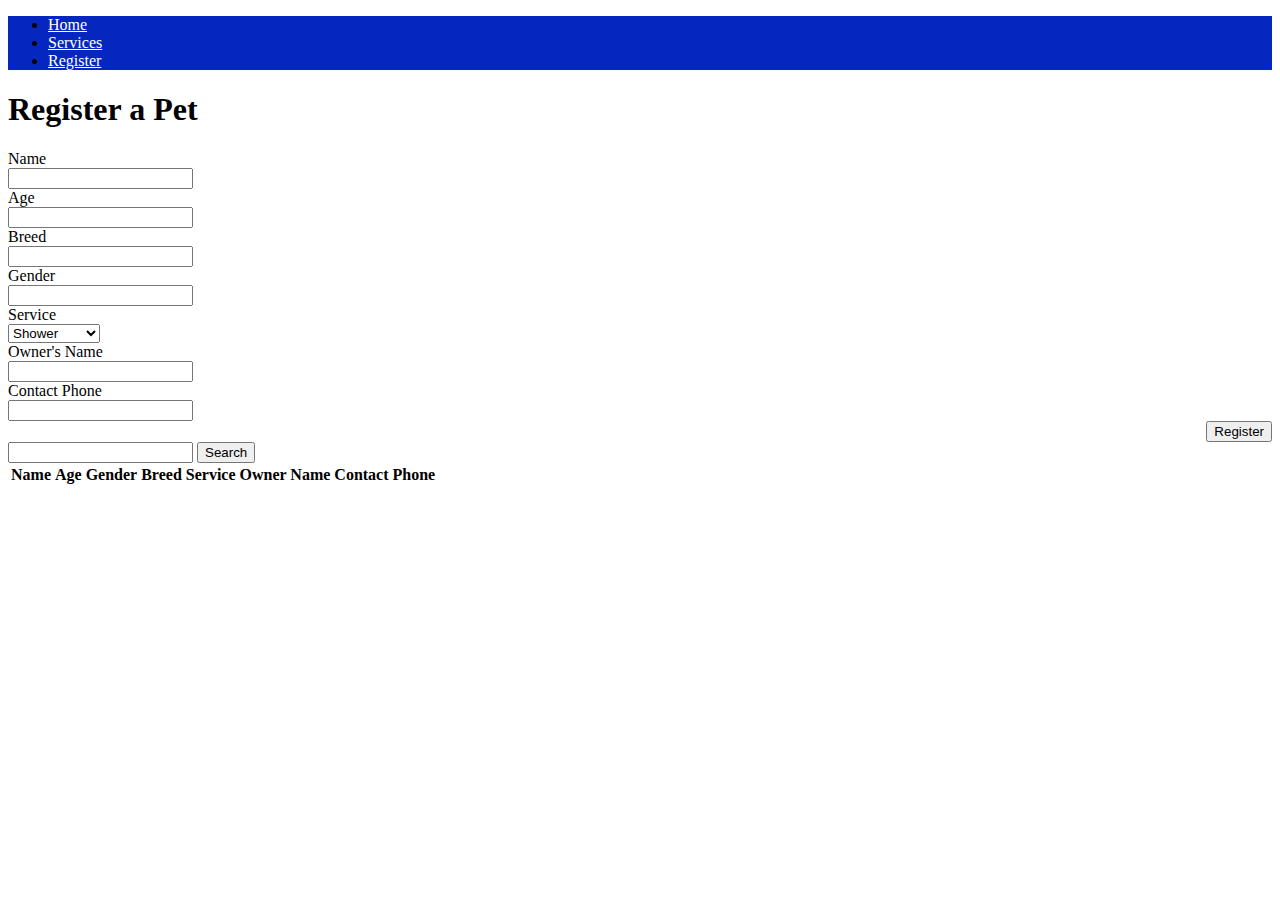
==== register.html @ dbb699e1 "updated, new pages and bootstrap added" ====
<!DOCTYPE html>
<html lang="en">
<head>
    <meta charset="UTF-8">
    <meta name="viewport" content="width=device-width, initial-scale=1.0">
    <link rel="stylesheet" href="https://stackpath.bootstrapcdn.com/bootstrap/4.5.0/css/bootstrap.min.css" integrity="sha384-9aIt2nRpC12Uk9gS9baDl411NQApFmC26EwAOH8WgZl5MYYxFfc+NcPb1dKGj7Sk" crossorigin="anonymous">
    <link rel="stylesheet" href="css/index.css">
    <title>The Fashion Pet</title>
</head>
<body>
    <ul class="nav justify-content-end">
        <li class="nav-item">
          <a class="nav-link active" href="index.html">Home</a>
        </li>
        <li class="nav-item">
          <a class="nav-link" href="services.html">Services</a>
        </li>
        <li class="nav-item">
          <a class="nav-link" href="register.html">Register</a>
        </li>
    </ul>

    <div class="container">
        <h1 class="display-3 text-center">Register a Pet</h1>

        <main>
            <form action="">
                <div class="form-group row">
                    <label class="col-sm col-form-label" for="name">Name</label>
                    <div class="col-sm-10">
                        <input class="form-control" id="petName" type="text">
                    </div>
                </div>

                <div class="form-group row">
                    <label class="col-sm col-form-label" for="age">Age</label>
                    <div class="col-sm-10">
                        <input class="form-control" id="petAge" type="number">
                    </div>
                </div>

                <div class="form-group row">
                    <label class="col-sm col-form-label" for="breed">Breed</label>
                    <div class="col-sm-10">
                        <input class="form-control" id="petBreed" type="text">
                    </div>
                </div>

                <div class="form-group row">
                    <label class="col-sm col-form-label" for="gender">Gender</label> 
                    <div class="col-sm-10">
                        <input class="form-control" id="petGender" type="text">
                    </div>
                </div>

                <div class="form-group row">
                    <label class="col-sm col-form-label" for="service">Service</label>
                    <div class="col-sm-10">
                        <select class="form-control" name="service" id="petService">
                            <option value="Shower">Shower</option>
                            <option value="Nails cut">Nails cut</option>
                            <option value="Full Service">Full Service</option>
                        </select>
                    </div>
                </div>

                <div class="form-group row">
                    <label class="col-sm col-form-label" for="ownerName">Owner's Name</label>
                    <div class="col-sm-10">
                        <input class="form-control" id="ownerName" type="text">
                    </div>
                </div>

                <div class="form-group row">
                    <label class="col-sm col-form-label" for="ContactPhone">Contact Phone</label>
                    <div class="col-sm-10">
                        <input class="form-control" id="contactPhone" type="text">
                    </div>
                </div>
            </form>
            <div class="btn">
                <input class="btn btn-dark" type="button" value="Register" onclick="register();">
            </div>
        </main>

        <div class="search">
            <input type="search" name="search" id="petSearch">
            <button onclick="searchPet();">Search</button>
        </div>

    </div class="pets">
        <table class="table">
            <tr>
                <thead>
                    <th>Name</th>
                    <th>Age</th>
                    <th>Gender</th>
                    <th>Breed</th>
                    <th>Service</th>
                    <th>Owner Name</th>
                    <th>Contact Phone</th>
                </thead>
            </tr>
            <tbody id="rowPet" >

            </tbody>
    
        </table>
        
    <div id="footer-info">

    </div>
    
    <script src="/js/index.js"></script>
</body>
</html>
---- css/index.css ----
/* #nav-banner {
  display: inline-block;
  width: 100vw;
  height: 5vh;
  flex-grow: inherit;
  font-weight: 1000;
  font-size: large;
}

#square-logo {
  width: auto;
  height: 20%;
}

.movable {
  width: 100vw;
  height: auto;
  background-color: #000;
  padding: 12px 15px;
}
.darkJamLogo {
  width: 20vw;
  position: absolute;
  top: 1vh;
  padding: 1rem, 1rem;
}

#backgroundImg {
  position: absolute;
}
p {
  color: blue;
  font-family: "Open Sans", sans-serif;
}

body {
  background: rgba(0, 0, 0, 0.9);
  color: rgb(22, 15, 29);
} */

.nav {
  background-color: rgb(5, 39, 192) !important;
}

ul li a {
  color: white;
}

.pets {
  width: 80%;
  margin-right: auto;
  margin-left: auto;
  margin-top: 50px;
}

.btn {
  display: flex;
  justify-content: flex-end;
}

.found {
  background-color: black;
  color: white;
}
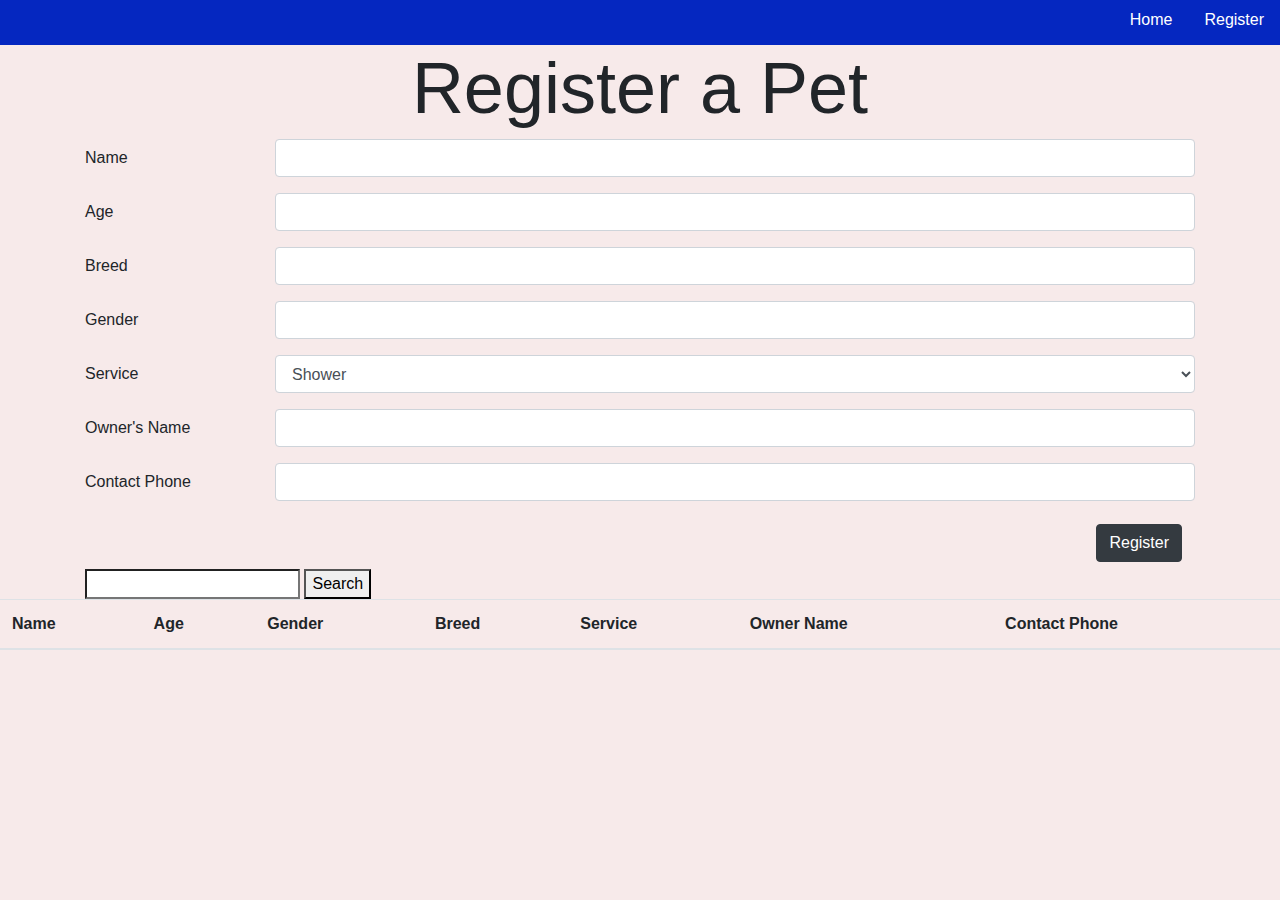
==== commit 6452d09b: "multiple" ====
--- a/register.html
+++ b/register.html
@@ -2,18 +2,16 @@
 <html lang="en">
 <head>
     <meta charset="UTF-8">
-    <meta name="viewport" content="width=device-width, initial-scale=1.0">
-    <link rel="stylesheet" href="https://stackpath.bootstrapcdn.com/bootstrap/4.5.0/css/bootstrap.min.css" integrity="sha384-9aIt2nRpC12Uk9gS9baDl411NQApFmC26EwAOH8WgZl5MYYxFfc+NcPb1dKGj7Sk" crossorigin="anonymous">
+    <meta name="viewport" content="width=device-width, initial-scale=1, shrink-to-fit=no">
+    <link href="https://fonts.googleapis.com/css2?family=Nanum+Brush+Script&family=Source+Sans+Pro:wght@600;700&display=swap" rel="stylesheet">  
+    <link rel="stylesheet" href="https://stackpath.bootstrapcdn.com/bootstrap/4.5.2/css/bootstrap.min.css" integrity="sha384-JcKb8q3iqJ61gNV9KGb8thSsNjpSL0n8PARn9HuZOnIxN0hoP+VmmDGMN5t9UJ0Z" crossorigin="anonymous">    
     <link rel="stylesheet" href="css/index.css">
-    <title>The Fashion Pet</title>
+    <title>Register Pet</title>
 </head>
-<body>
+<body class="body-background">
     <ul class="nav justify-content-end">
         <li class="nav-item">
           <a class="nav-link active" href="index.html">Home</a>
-        </li>
-        <li class="nav-item">
-          <a class="nav-link" href="services.html">Services</a>
         </li>
         <li class="nav-item">
           <a class="nav-link" href="register.html">Register</a>
@@ -79,7 +77,7 @@
                 </div>
             </form>
             <div class="btn">
-                <input class="btn btn-dark" type="button" value="Register" onclick="register();">
+                <input class="btn btn-dark" type="button" value="Register">
             </div>
         </main>
 
@@ -87,6 +85,7 @@
             <input type="search" name="search" id="petSearch">
             <button onclick="searchPet();">Search</button>
         </div>
+     
 
     </div class="pets">
         <table class="table">
@@ -106,11 +105,13 @@
             </tbody>
     
         </table>
-        
+      </div>   
     <div id="footer-info">
 
     </div>
     
-    <script src="/js/index.js"></script>
+    <script src="https://code.jquery.com/jquery-3.5.1.slim.min.js" integrity="sha384-DfXdz2htPH0lsSSs5nCTpuj/zy4C+OGpamoFVy38MVBnE+IbbVYUew+OrCXaRkfj" crossorigin="anonymous"></script>
+<script src="https://cdn.jsdelivr.net/npm/popper.js@1.16.1/dist/umd/popper.min.js" integrity="sha384-9/reFTGAW83EW2RDu2S0VKaIzap3H66lZH81PoYlFhbGU+6BZp6G7niu735Sk7lN" crossorigin="anonymous"></script>
+<script src="https://stackpath.bootstrapcdn.com/bootstrap/4.5.2/js/bootstrap.min.js" integrity="sha384-B4gt1jrGC7Jh4AgTPSdUtOBvfO8shuf57BaghqFfPlYxofvL8/KUEfYiJOMMV+rV" crossorigin="anonymous"></script>
 </body>
 </html>--- a/css/index.css
+++ b/css/index.css
@@ -40,6 +40,25 @@
 
 .nav {
   background-color: rgb(5, 39, 192) !important;
+  height: 5vh;
+}
+
+.fonts1 {
+  font-size: 3rem;
+  font-family: "Nanum Brush Script", cursive;
+  font-family: "Source Sans Pro", sans-serif;
+}
+.body-background {
+  background-color: #f7eaea;
+}
+
+.main-container {
+  justify-content: center;
+  justify-self: auto;
+}
+
+.desc-container {
+  flex: auto;
 }
 
 ul li a {
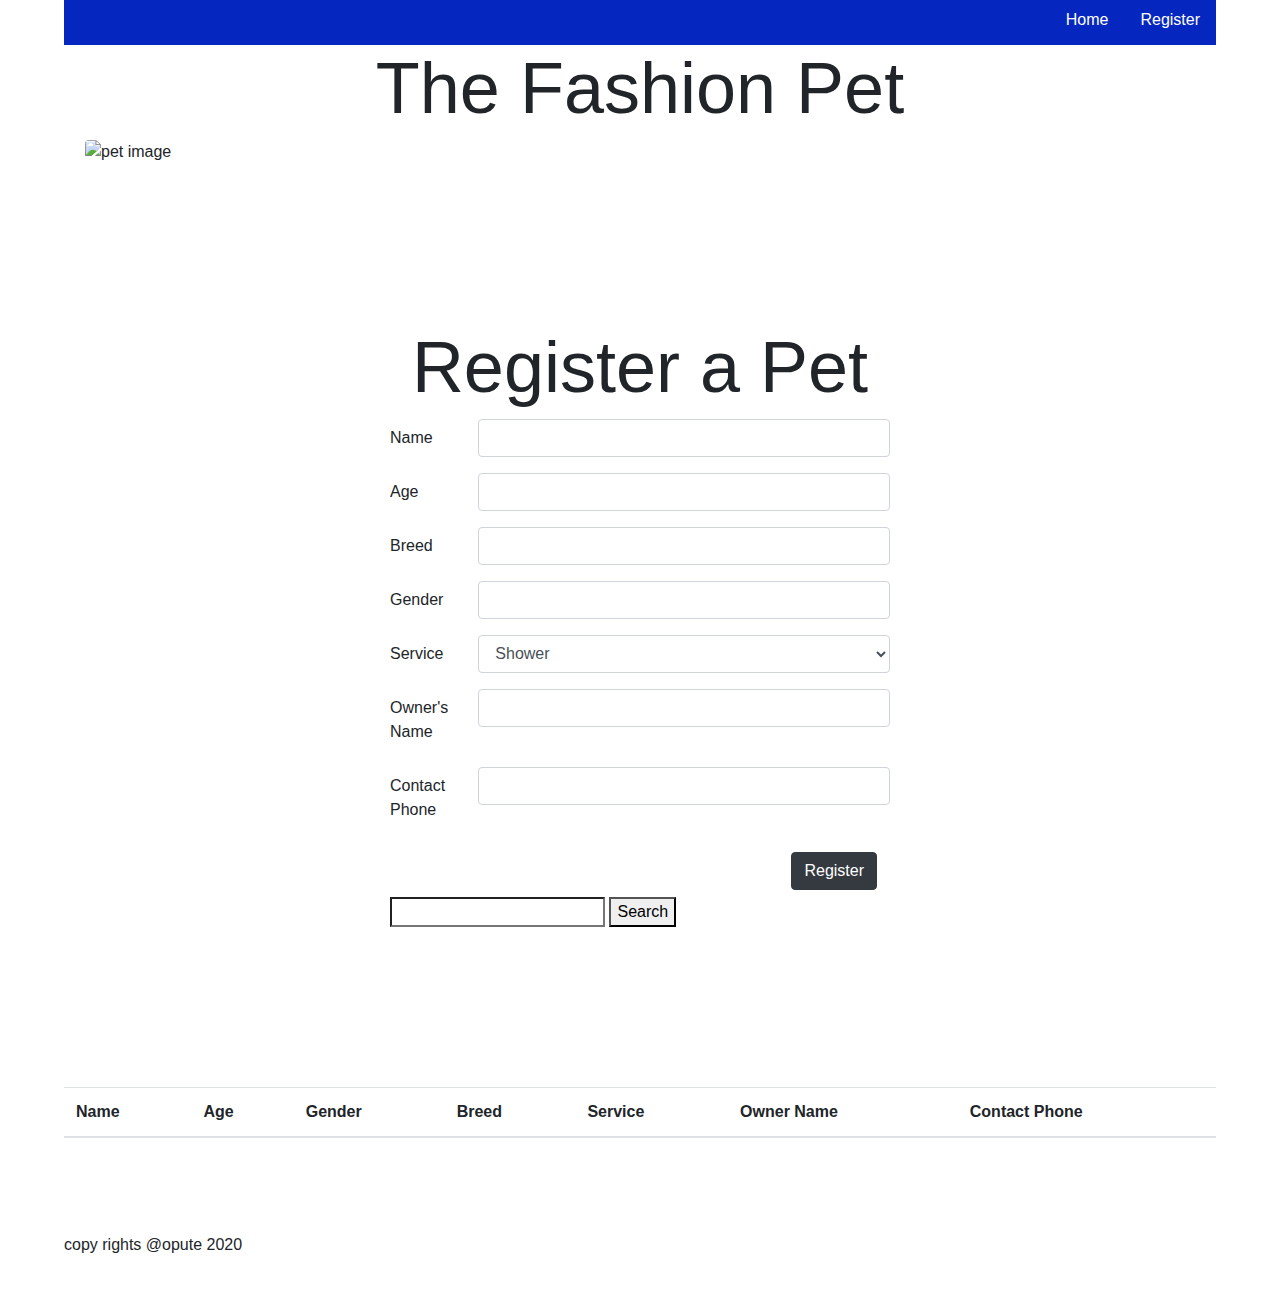
==== commit 2097d8e4: "pages updated" ====
--- a/register.html
+++ b/register.html
@@ -8,17 +8,28 @@
     <link rel="stylesheet" href="css/index.css">
     <title>Register Pet</title>
 </head>
-<body class="body-background">
-    <ul class="nav justify-content-end">
+<body class="body-background main-container">
+    <ul class="nav justify-content-end site-header">
         <li class="nav-item">
           <a class="nav-link active" href="index.html">Home</a>
         </li>
         <li class="nav-item">
           <a class="nav-link" href="register.html">Register</a>
         </li>
-    </ul>
-
-    <div class="container">
+      </ul>
+  
+      <div class="container">
+        <!-- Content here -->
+        <h1 class="display-3 text-center">The Fashion Pet</h1>
+  
+        <img
+          class="img-fluid rounded"
+          src="https://blogs-images.forbes.com/ceciliarodriguez/files/2018/01/moncler-dog-jackets-mondog-.jpg"
+          alt="pet image"
+        />
+      </div>
+      
+    <div class="container desc-container">
         <h1 class="display-3 text-center">Register a Pet</h1>
 
         <main>
@@ -114,4 +125,6 @@
 <script src="https://cdn.jsdelivr.net/npm/popper.js@1.16.1/dist/umd/popper.min.js" integrity="sha384-9/reFTGAW83EW2RDu2S0VKaIzap3H66lZH81PoYlFhbGU+6BZp6G7niu735Sk7lN" crossorigin="anonymous"></script>
 <script src="https://stackpath.bootstrapcdn.com/bootstrap/4.5.2/js/bootstrap.min.js" integrity="sha384-B4gt1jrGC7Jh4AgTPSdUtOBvfO8shuf57BaghqFfPlYxofvL8/KUEfYiJOMMV+rV" crossorigin="anonymous"></script>
 </body>
+
+<footer id="footer">copy rights @opute 2020</footer>
 </html>--- a/css/index.css
+++ b/css/index.css
@@ -1,70 +1,63 @@
-/* #nav-banner {
-  display: inline-block;
-  width: 100vw;
-  height: 5vh;
-  flex-grow: inherit;
-  font-weight: 1000;
-  font-size: large;
+.site-header {
 }
 
-#square-logo {
-  width: auto;
-  height: 20%;
+/* .fonts1 {
+  font-size: 3rem;
+  font-family: "Nanum Brush Script", cursive;
+  font-family: "Source Sans Pro", sans-serif;
+}
+.body-background {
+  background-color: #f7eaea;
+} */
+
+.main-container {
+  width: 90vw;
+  margin-left: auto;
+  margin-right: auto;
+  max-width: auto;
+  padding-bottom: 2rem;
 }
 
-.movable {
-  width: 100vw;
-  height: auto;
-  background-color: #000;
-  padding: 12px 15px;
-}
-.darkJamLogo {
-  width: 20vw;
-  position: absolute;
-  top: 1vh;
-  padding: 1rem, 1rem;
+.btn {
+  display: flex;
+  justify-content: flex-end;
 }
 
-#backgroundImg {
-  position: absolute;
+ul li a {
+  color: white;
 }
-p {
-  color: blue;
-  font-family: "Open Sans", sans-serif;
-}
-
-body {
-  background: rgba(0, 0, 0, 0.9);
-  color: rgb(22, 15, 29);
-} */
 
 .nav {
   background-color: rgb(5, 39, 192) !important;
   height: 5vh;
 }
 
-.fonts1 {
-  font-size: 3rem;
-  font-family: "Nanum Brush Script", cursive;
-  font-family: "Source Sans Pro", sans-serif;
-}
-.body-background {
-  background-color: #f7eaea;
+.desc-container {
+  flex: auto;
+  padding: 10rem 20rem 10rem 20rem;
 }
 
-.main-container {
-  justify-content: center;
-  justify-self: auto;
+h2 {
+  padding-top: 2rem;
+  padding-bottom: 2rem;
 }
 
-.desc-container {
-  flex: auto;
+.imgx {
+  height: 50%;
+  width: 50vh;
+  display: flex;
+  align-items: center;
+  justify-content: space-between;
 }
 
-ul li a {
-  color: white;
+/*
+.picture {
+  height: 30vh;
+  width: 50vw;
+  position: relative;
+  left: 25vw;
+  top: 10vh;
 }
-
 .pets {
   width: 80%;
   margin-right: auto;
@@ -72,12 +65,14 @@
   margin-top: 50px;
 }
 
-.btn {
-  display: flex;
-  justify-content: flex-end;
-}
 
 .found {
   background-color: black;
   color: white;
 }
+*/
+
+#footer {
+  flex-direction: column-reverse;
+  padding-top: 5rem;
+}
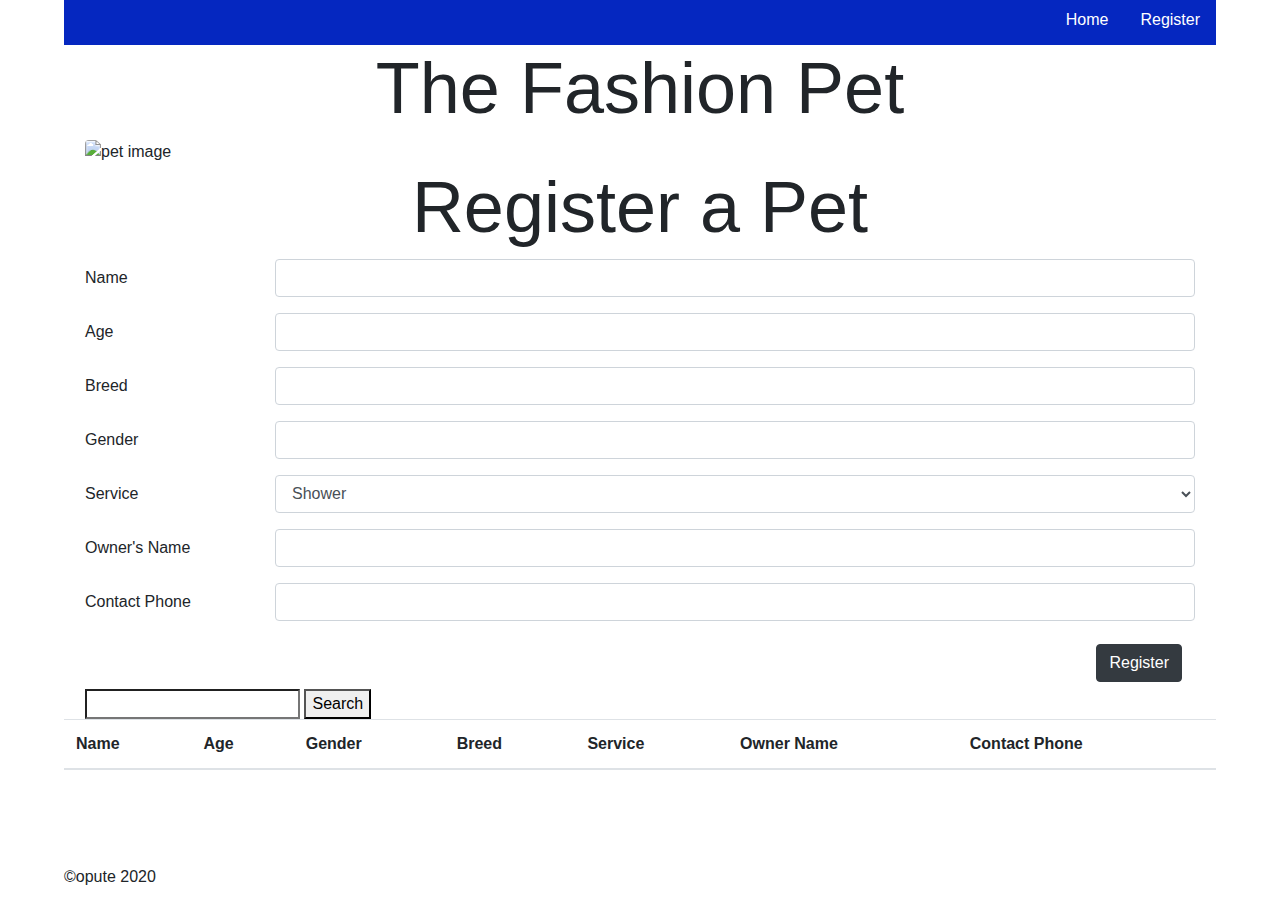
==== commit 88ef969c: "register updated" ====
--- a/register.html
+++ b/register.html
@@ -8,7 +8,7 @@
     <link rel="stylesheet" href="css/index.css">
     <title>Register Pet</title>
 </head>
-<body class="body-background main-container">
+<body class="main-container">
     <ul class="nav justify-content-end site-header">
         <li class="nav-item">
           <a class="nav-link active" href="index.html">Home</a>
@@ -29,7 +29,7 @@
         />
       </div>
       
-    <div class="container desc-container">
+    <div class="container">
         <h1 class="display-3 text-center">Register a Pet</h1>
 
         <main>
@@ -126,5 +126,5 @@
 <script src="https://stackpath.bootstrapcdn.com/bootstrap/4.5.2/js/bootstrap.min.js" integrity="sha384-B4gt1jrGC7Jh4AgTPSdUtOBvfO8shuf57BaghqFfPlYxofvL8/KUEfYiJOMMV+rV" crossorigin="anonymous"></script>
 </body>
 
-<footer id="footer">copy rights @opute 2020</footer>
+<footer id="footer">&copy;opute 2020</footer>
 </html>--- a/css/index.css
+++ b/css/index.css
@@ -50,6 +50,13 @@
   justify-content: space-between;
 }
 
+#background-img {
+  background-image: url(https://bashooka.com/wp-content/uploads/2018/04/scg-canvas-background-animation-24.jpg);
+  background-position: center center;
+  background-size: cover;
+  height: auto;
+  display: flex;
+}
 /*
 .picture {
   height: 30vh;
